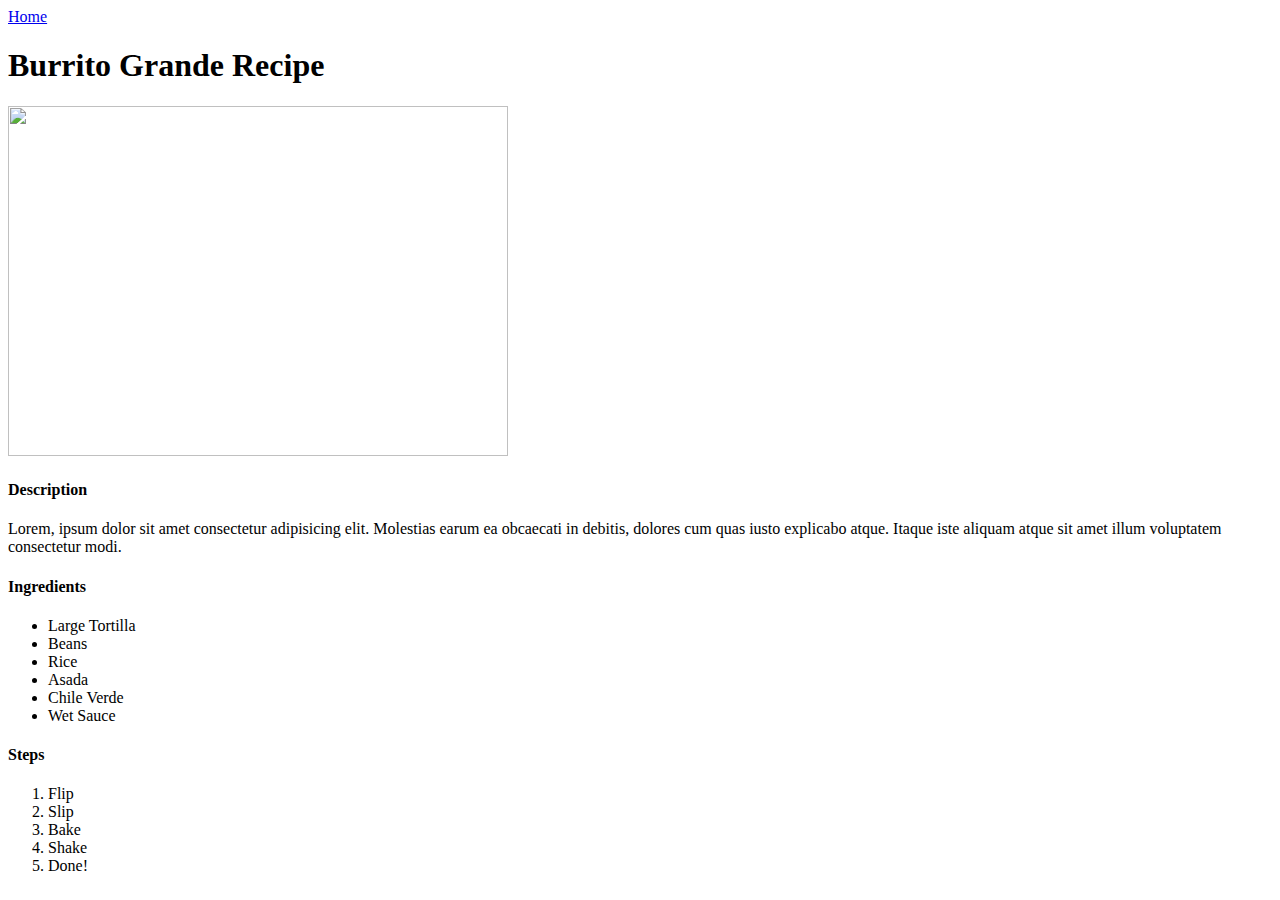
==== recipes/burrito.html @ c11a897d "Add completed recipe project files" ====
<!DOCTYPE html>

<html>
    <head>
        <meta charset="utf-8">
        <a href="../index.html">Home</a>
    </head>

    <body>
        <h1>Burrito Grande Recipe</h1>
        <img src="https://d2s742iet3d3t1.cloudfront.net/restaurants/restaurant-111342000000000000/menu/items/4/item-100000018837520724_1657200362.jpg?size=medium" height="350" width="500">
        <h4>Description</h4>
        <p>Lorem, ipsum dolor sit amet consectetur adipisicing elit. Molestias earum ea obcaecati in debitis, dolores cum quas iusto explicabo atque. Itaque iste aliquam atque sit amet illum voluptatem consectetur modi.</p>
        <h4>Ingredients</h4>
        <ul>
            <li>Large Tortilla</li>
            <li>Beans</li>
            <li>Rice</li>
            <li>Asada</li>
            <li>Chile Verde</li>
            <li>Wet Sauce</li>
        </ul>
        <h4>Steps</h4>
        <ol>
            <li>Flip</li>
            <li>Slip</li>
            <li>Bake</li>
            <li>Shake</li>
            <li>Done!</li>
        </ol>
    </body>
</html>
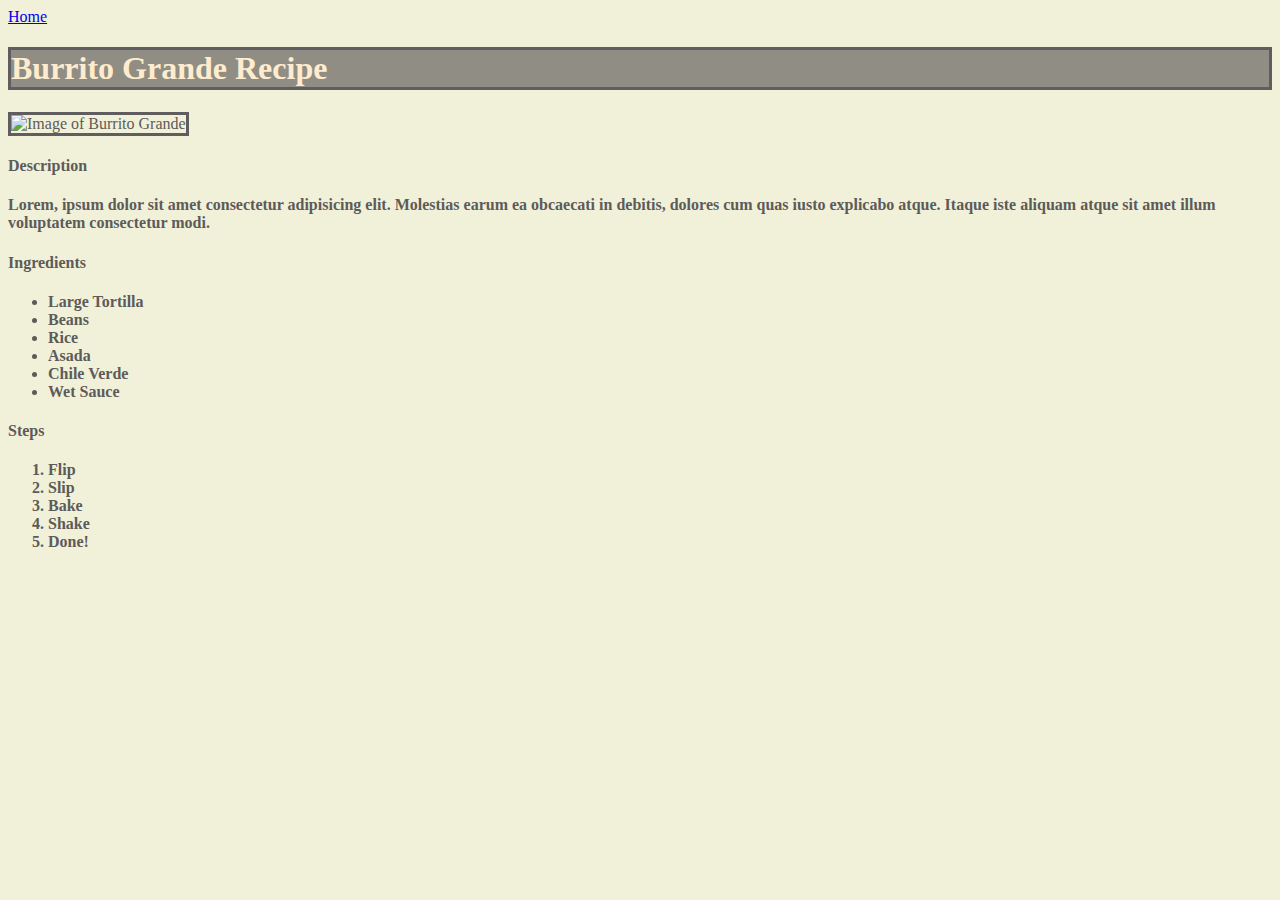
==== commit fc5134b9: "Complete website redesign: added custom CSS for layout and styling" ====
--- a/recipes/burrito.html
+++ b/recipes/burrito.html
@@ -3,12 +3,13 @@
 <html>
     <head>
         <meta charset="utf-8">
+        <link rel="stylesheet" href="../styles/styles.css">
         <a href="../index.html">Home</a>
     </head>
 
     <body>
-        <h1>Burrito Grande Recipe</h1>
-        <img src="https://d2s742iet3d3t1.cloudfront.net/restaurants/restaurant-111342000000000000/menu/items/4/item-100000018837520724_1657200362.jpg?size=medium" height="350" width="500">
+        <h1 id="title">Burrito Grande Recipe</h1>
+        <img src="https://d2s742iet3d3t1.cloudfront.net/restaurants/restaurant-111342000000000000/menu/items/4/item-100000018837520724_1657200362.jpg?size=medium" alt="Image of Burrito Grande" height="350" width="500">
         <h4>Description</h4>
         <p>Lorem, ipsum dolor sit amet consectetur adipisicing elit. Molestias earum ea obcaecati in debitis, dolores cum quas iusto explicabo atque. Itaque iste aliquam atque sit amet illum voluptatem consectetur modi.</p>
         <h4>Ingredients</h4>
--- a/styles/styles.css
+++ b/styles/styles.css
@@ -0,0 +1,37 @@
+#title {
+    color: blanchedalmond;
+    background-color: rgba(136, 134, 125, 0.923);
+}
+
+body {
+    background-color: rgb(241, 241, 217);
+    color: rgb(93, 91, 89);
+}
+
+img, #title {
+    border-style: solid;
+    border-color: rgb(95, 93, 93);
+}
+
+h4, li, p {
+    font-weight: bold;
+}
+
+#box {
+    background-color: rgba(136, 134, 125, 0.923);
+    width: 150px;
+    border: 5px solid rgb(117, 117, 117);
+    padding: 25px;
+    margin: 20px;
+    color: blanchedalmond;
+}
+
+.image-link {
+    position: absolute;
+    top: 100px; /* Distance from the top of the page */
+    left: 340px; /* Distance from the left of the page */
+    background-color: transparent;
+    width: 900px;
+    height: 500px;
+    
+}